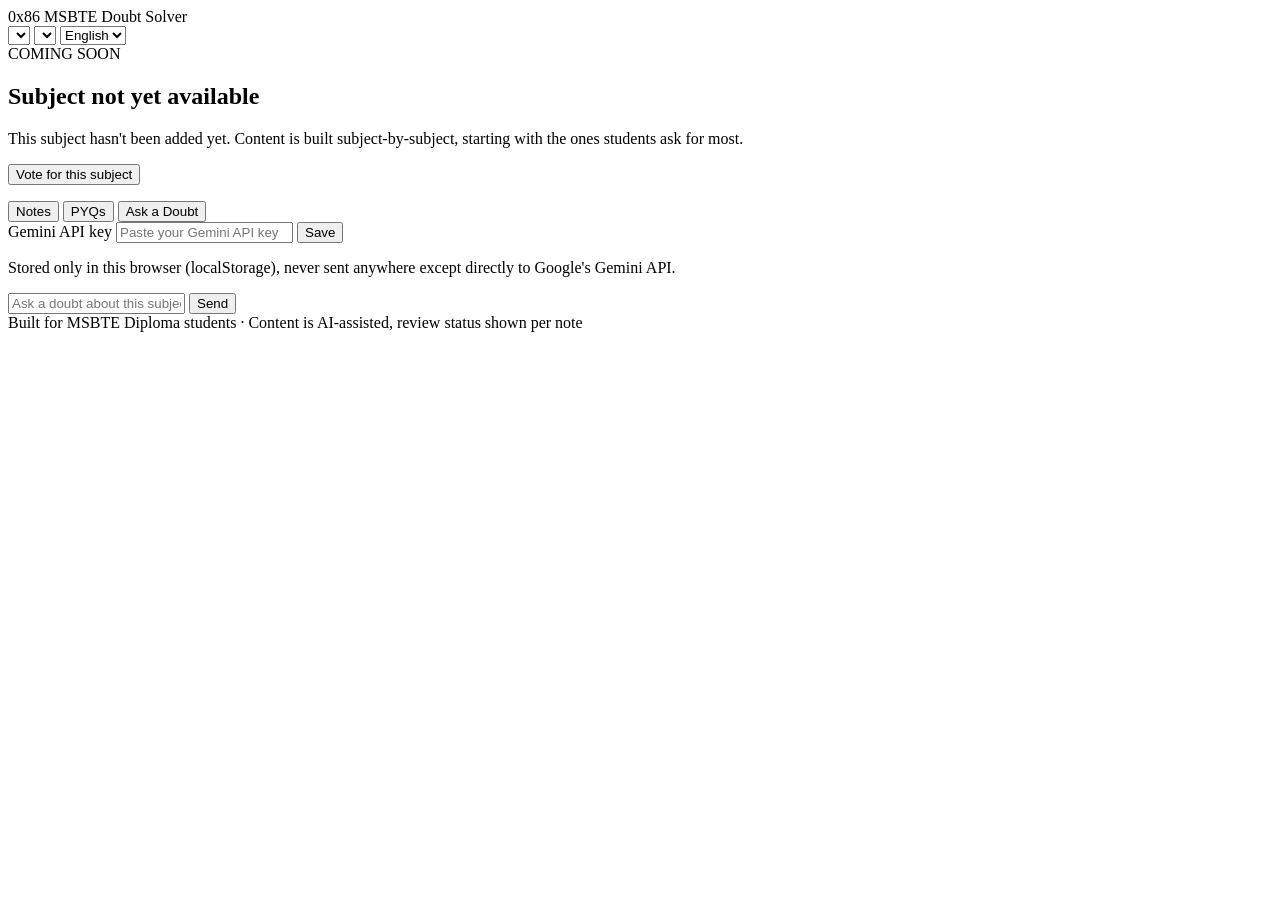
==== index.html @ 77d44041 "Create index.html" ====
<!DOCTYPE html>
<html lang="en">
<head>
<meta charset="UTF-8">
<meta name="viewport" content="width=device-width, initial-scale=1.0">
<title>MSBTE Doubt Solver</title>
<link rel="preconnect" href="https://fonts.googleapis.com">
<link href="https://fonts.googleapis.com/css2?family=IBM+Plex+Mono:wght@500;600;700&family=IBM+Plex+Sans:wght@400;500;600&family=Noto+Sans+Devanagari:wght@400;500;600&display=swap" rel="stylesheet">
<link rel="stylesheet" href="styles.css">
</head>
<body>

<header class="topbar">
  <div class="brand">
    <span class="brand-mark">0x86</span>
    <span class="brand-name">MSBTE Doubt Solver</span>
  </div>
  <div class="controls">
    <select id="semesterSelect" class="control"></select>
    <select id="subjectSelect" class="control"></select>
    <select id="langSelect" class="control">
      <option value="en">English</option>
      <option value="hi">हिन्दी</option>
      <option value="mr">मराठी</option>
    </select>
  </div>
</header>

<main id="mainArea">

  <section id="comingSoon" class="coming-soon hidden">
    <div class="stamp">COMING SOON</div>
    <h2 id="comingSoonSubject">Subject not yet available</h2>
    <p>This subject hasn't been added yet. Content is built subject-by-subject, starting with the ones students ask for most.</p>
    <button id="voteBtn" class="btn-outline">Vote for this subject</button>
    <p id="voteCount" class="vote-count"></p>
  </section>

  <section id="subjectArea" class="subject-area hidden">
    <nav class="tabs">
      <button class="tab active" data-tab="notes">Notes</button>
      <button class="tab" data-tab="pyq">PYQs</button>
      <button class="tab" data-tab="chat">Ask a Doubt</button>
    </nav>

    <div id="tab-notes" class="tab-panel active">
      <div id="notesList"></div>
    </div>

    <div id="tab-pyq" class="tab-panel">
      <div id="pyqList"></div>
    </div>

    <div id="tab-chat" class="tab-panel">
      <div class="chat-setup">
        <label for="apiKeyInput">Gemini API key</label>
        <input type="password" id="apiKeyInput" placeholder="Paste your Gemini API key">
        <button id="saveKeyBtn" class="btn-outline">Save</button>
        <p class="hint">Stored only in this browser (localStorage), never sent anywhere except directly to Google's Gemini API.</p>
      </div>
      <div id="chatWindow" class="chat-window"></div>
      <div class="chat-input-row">
        <input type="text" id="chatInput" placeholder="Ask a doubt about this subject...">
        <button id="sendChatBtn" class="btn-solid">Send</button>
      </div>
    </div>
  </section>

</main>

<footer class="footer">
  <span>Built for MSBTE Diploma students · Content is AI-assisted, review status shown per note</span>
</footer>

<script src="app.js"></script>
</body>
</html>
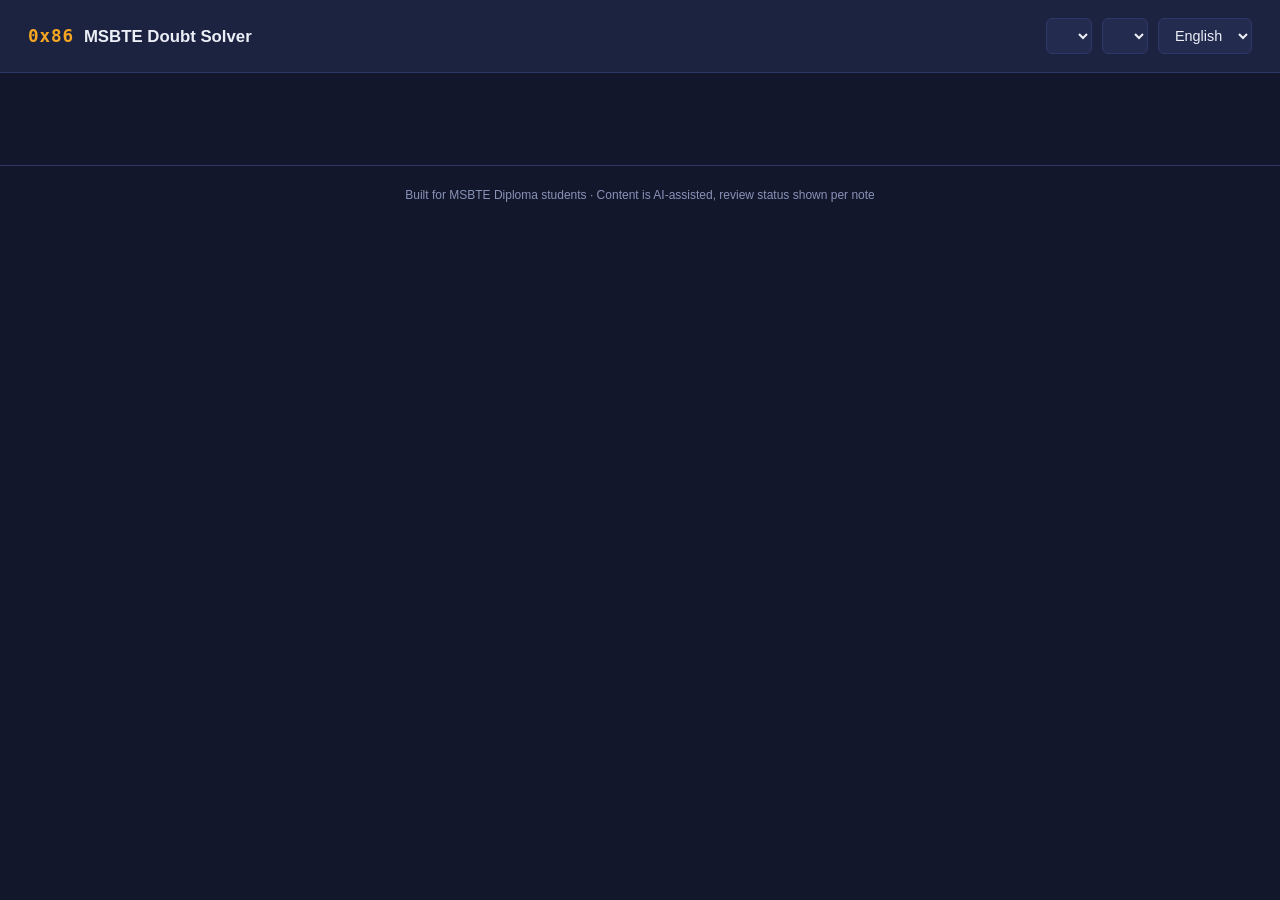
==== commit d26b8e89: "Update index.html" ====
--- a/index.html
+++ b/index.html
@@ -6,7 +6,7 @@
 <title>MSBTE Doubt Solver</title>
 <link rel="preconnect" href="https://fonts.googleapis.com">
 <link href="https://fonts.googleapis.com/css2?family=IBM+Plex+Mono:wght@500;600;700&family=IBM+Plex+Sans:wght@400;500;600&family=Noto+Sans+Devanagari:wght@400;500;600&display=swap" rel="stylesheet">
-<link rel="stylesheet" href="styles.css">
+<link rel="stylesheet" href="style.css">
 </head>
 <body>
 
--- a/style.css
+++ b/style.css
@@ -0,0 +1,224 @@
+:root {
+  --bg: #12172B;
+  --surface: #1B2340;
+  --surface-2: #232C4F;
+  --amber: #F5A623;
+  --teal: #2DD4BF;
+  --text: #EDEFF7;
+  --text-muted: #8A93B8;
+  --border: #2E3866;
+  --font-display: 'IBM Plex Mono', monospace;
+  --font-body: 'IBM Plex Sans', 'Noto Sans Devanagari', sans-serif;
+}
+
+* { box-sizing: border-box; }
+
+body {
+  margin: 0;
+  background: var(--bg);
+  color: var(--text);
+  font-family: var(--font-body);
+  line-height: 1.6;
+}
+
+.topbar {
+  display: flex;
+  justify-content: space-between;
+  align-items: center;
+  flex-wrap: wrap;
+  gap: 12px;
+  padding: 18px 28px;
+  border-bottom: 1px solid var(--border);
+  background: var(--surface);
+}
+
+.brand { display: flex; align-items: baseline; gap: 10px; }
+.brand-mark {
+  font-family: var(--font-display);
+  font-weight: 700;
+  color: var(--amber);
+  font-size: 1.1rem;
+  letter-spacing: 0.05em;
+}
+.brand-name { font-weight: 600; font-size: 1.05rem; }
+
+.controls { display: flex; gap: 10px; flex-wrap: wrap; }
+
+.control {
+  background: var(--surface-2);
+  color: var(--text);
+  border: 1px solid var(--border);
+  border-radius: 6px;
+  padding: 8px 12px;
+  font-family: var(--font-body);
+  font-size: 0.9rem;
+}
+
+main { max-width: 860px; margin: 0 auto; padding: 32px 20px 60px; }
+
+.hidden { display: none !important; }
+
+/* Coming soon */
+.coming-soon {
+  text-align: center;
+  padding: 60px 20px;
+  border: 1px dashed var(--border);
+  border-radius: 12px;
+  background: var(--surface);
+}
+.stamp {
+  display: inline-block;
+  font-family: var(--font-display);
+  font-weight: 700;
+  color: var(--amber);
+  border: 2px solid var(--amber);
+  border-radius: 4px;
+  padding: 6px 16px;
+  transform: rotate(-4deg);
+  letter-spacing: 0.08em;
+  margin-bottom: 18px;
+}
+.coming-soon h2 { margin: 0 0 8px; }
+.coming-soon p { color: var(--text-muted); max-width: 460px; margin: 0 auto 20px; }
+.vote-count { color: var(--teal); font-family: var(--font-display); font-size: 0.85rem; }
+
+/* Tabs */
+.tabs { display: flex; gap: 4px; border-bottom: 1px solid var(--border); margin-bottom: 24px; }
+.tab {
+  background: none;
+  border: none;
+  color: var(--text-muted);
+  font-family: var(--font-display);
+  font-size: 0.85rem;
+  padding: 10px 16px;
+  cursor: pointer;
+  border-bottom: 2px solid transparent;
+}
+.tab.active { color: var(--amber); border-bottom-color: var(--amber); }
+.tab-panel { display: none; }
+.tab-panel.active { display: block; }
+
+/* Notes / PYQ */
+.chapter-block { margin-bottom: 28px; }
+.chapter-title {
+  font-family: var(--font-display);
+  color: var(--amber);
+  font-size: 0.95rem;
+  margin-bottom: 12px;
+  letter-spacing: 0.03em;
+}
+.note-card, .pyq-card {
+  background: var(--surface);
+  border: 1px solid var(--border);
+  border-radius: 8px;
+  padding: 16px 18px;
+  margin-bottom: 12px;
+}
+.note-topic { font-weight: 600; margin-bottom: 6px; }
+.note-content { color: var(--text-muted); font-size: 0.95rem; }
+.review-flag {
+  display: inline-block;
+  font-family: var(--font-display);
+  font-size: 0.7rem;
+  color: var(--bg);
+  background: var(--amber);
+  border-radius: 3px;
+  padding: 2px 6px;
+  margin-left: 8px;
+  vertical-align: middle;
+}
+.pyq-year {
+  font-family: var(--font-display);
+  color: var(--teal);
+  font-size: 0.8rem;
+  margin-right: 10px;
+}
+
+/* Chat */
+.chat-setup {
+  background: var(--surface);
+  border: 1px solid var(--border);
+  border-radius: 8px;
+  padding: 14px 16px;
+  margin-bottom: 16px;
+  display: flex;
+  flex-wrap: wrap;
+  align-items: center;
+  gap: 10px;
+}
+.chat-setup label { font-size: 0.85rem; color: var(--text-muted); }
+.chat-setup input {
+  flex: 1;
+  min-width: 200px;
+  background: var(--surface-2);
+  border: 1px solid var(--border);
+  border-radius: 6px;
+  padding: 8px 10px;
+  color: var(--text);
+}
+.hint { width: 100%; font-size: 0.75rem; color: var(--text-muted); margin: 4px 0 0; }
+
+.chat-window {
+  min-height: 240px;
+  max-height: 420px;
+  overflow-y: auto;
+  border: 1px solid var(--border);
+  border-radius: 8px;
+  padding: 16px;
+  background: var(--surface);
+  margin-bottom: 12px;
+}
+.chat-msg { margin-bottom: 14px; }
+.chat-msg.user { text-align: right; }
+.chat-bubble {
+  display: inline-block;
+  padding: 10px 14px;
+  border-radius: 8px;
+  max-width: 80%;
+  font-size: 0.92rem;
+}
+.chat-msg.user .chat-bubble { background: var(--amber); color: var(--bg); }
+.chat-msg.bot .chat-bubble { background: var(--surface-2); color: var(--text); }
+
+.chat-input-row { display: flex; gap: 8px; }
+.chat-input-row input {
+  flex: 1;
+  background: var(--surface-2);
+  border: 1px solid var(--border);
+  border-radius: 6px;
+  padding: 10px 12px;
+  color: var(--text);
+}
+
+.btn-solid {
+  background: var(--amber);
+  color: var(--bg);
+  border: none;
+  border-radius: 6px;
+  padding: 9px 16px;
+  font-weight: 600;
+  cursor: pointer;
+}
+.btn-outline {
+  background: none;
+  border: 1px solid var(--amber);
+  color: var(--amber);
+  border-radius: 6px;
+  padding: 9px 16px;
+  font-weight: 600;
+  cursor: pointer;
+}
+
+.footer {
+  text-align: center;
+  color: var(--text-muted);
+  font-size: 0.75rem;
+  padding: 20px;
+  border-top: 1px solid var(--border);
+}
+
+@media (max-width: 600px) {
+  .topbar { flex-direction: column; align-items: flex-start; }
+  .controls { width: 100%; }
+  .control { flex: 1; }
+}
